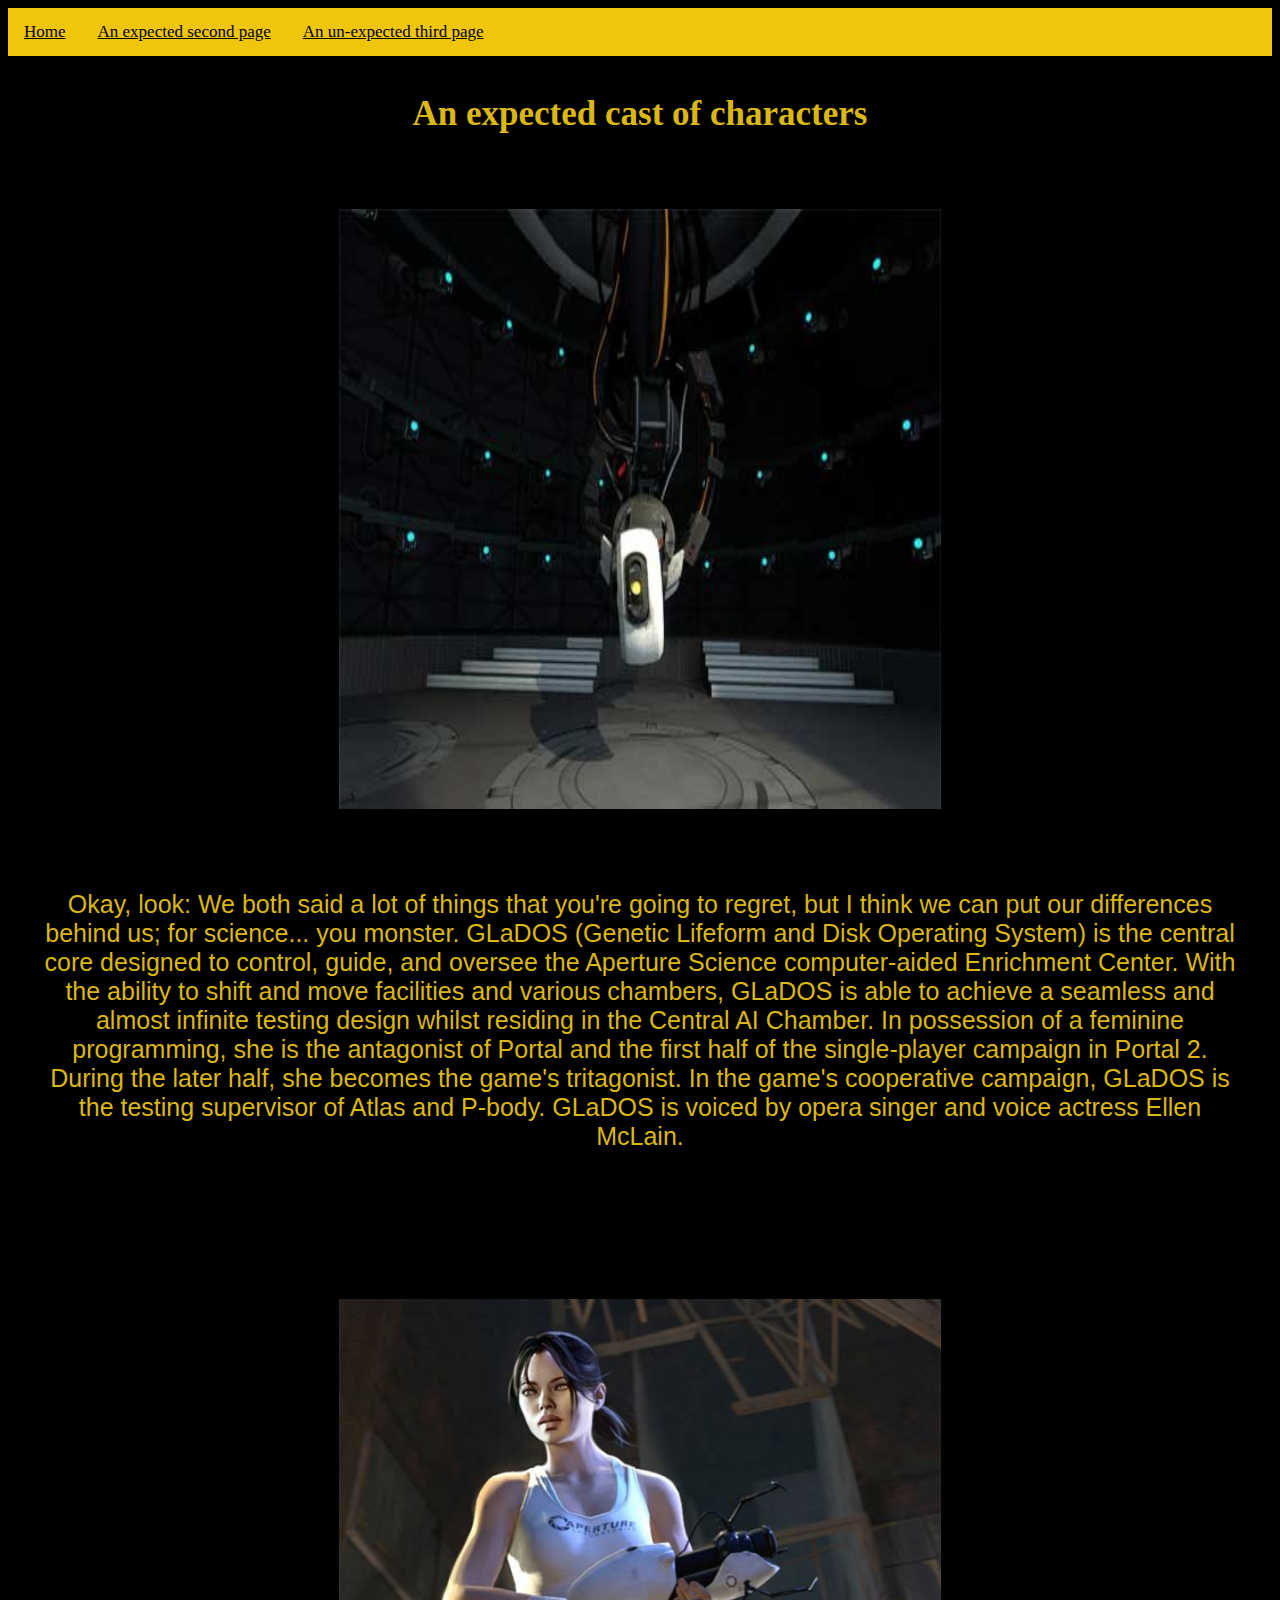
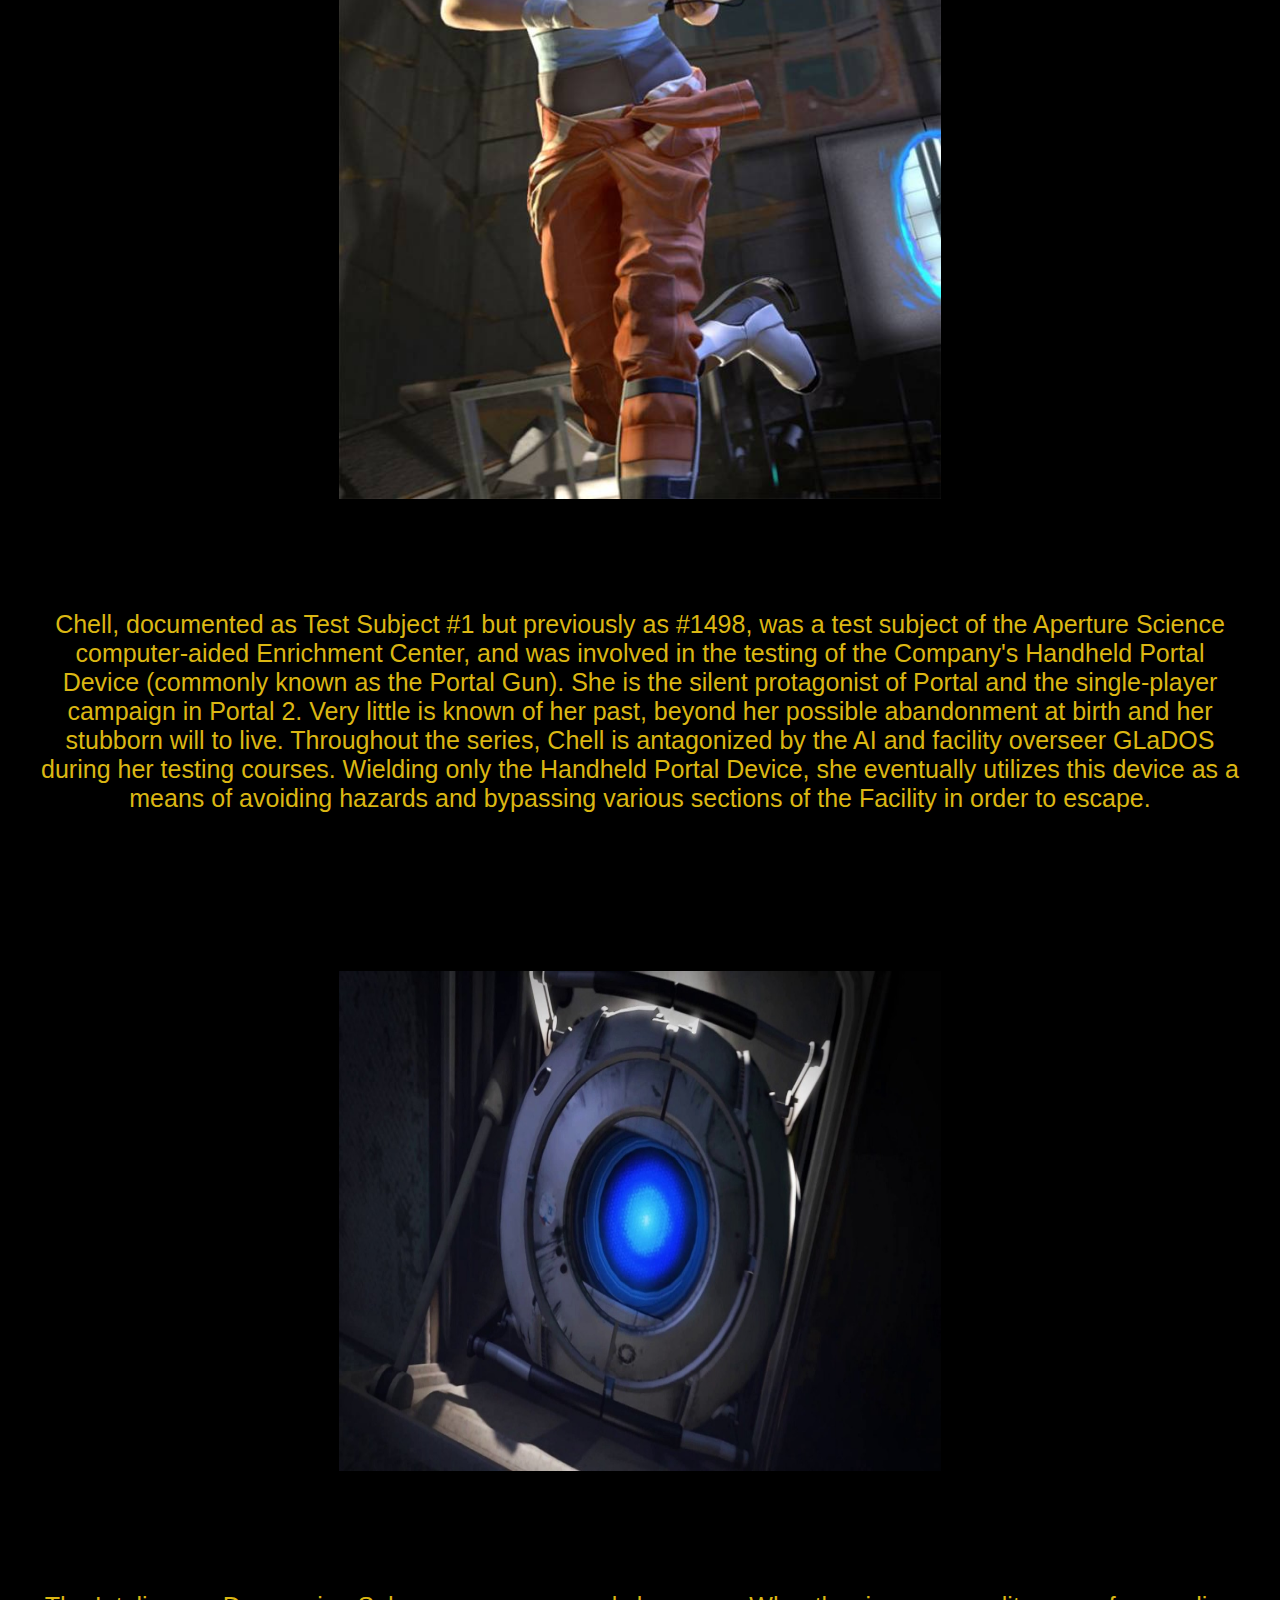
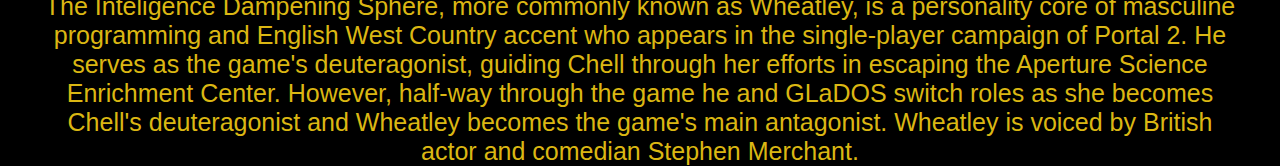
==== 2nd_page.html @ eb51df1a "Initial commit" ====
<!DOCTYPE html>
<html lang="en">
<head>
	<meta charset="UTF-8">
	<link rel="stylesheet" href="styles.css">
</head>
<body>

<div class="topnav">
	<a href ="index.html">Home</a>
	<a class="active" href="2nd_page.html">An expected second page</a>
	<a href="3rd_page.html">An un-expected third page</a>
</div>
<h1> An expected cast of characters </h1>
<div>
	
	
	<p><img style = "inline-size: 50%" src="glados.jpg" alt="Glados" height="600" width="800"  hspace="20"></p>
	<p> Okay, look: We both said a lot of things that you're going to regret, but I think we can put our differences behind us; for science... you monster. 
		GLaDOS (Genetic Lifeform and Disk Operating System) is the central core designed to control, guide, and oversee the Aperture Science computer-aided Enrichment Center. With the ability to shift and move facilities and various chambers, GLaDOS is able to achieve a seamless and almost infinite testing design whilst residing in the Central AI Chamber.

		In possession of a feminine programming, she is the antagonist of Portal and the first half of the single-player campaign in Portal 2. During the later half, she becomes the game's tritagonist. In the game's cooperative campaign, GLaDOS is the testing supervisor of Atlas and P-body.
		
		GLaDOS is voiced by opera singer and voice actress Ellen McLain. </p>

	<br>

	<p><img style = "inline-size: 50%" src="Chell.jpg" alt="Chel" height="800" width="700" hspace="0" vspace="30"></p>
	<p>Chell, documented as Test Subject #1 but previously as #1498, was a test subject of the Aperture Science computer-aided Enrichment Center, and was involved in the testing of the Company's Handheld Portal Device (commonly known as the Portal Gun).

			She is the silent protagonist of Portal and the single-player campaign in Portal 2. Very little is known of her past, beyond her possible abandonment at birth and her stubborn will to live.
			
			Throughout the series, Chell is antagonized by the AI and facility overseer GLaDOS during her testing courses. Wielding only the Handheld Portal Device, she eventually utilizes this device as a means of avoiding hazards and bypassing various sections of the Facility in order to escape. 
		</p>

	<br>
	<p><img style = "inline-size: 50%" src="Wheatley.jpg" alt="wheatley " height="500" width="700" hspace="0" vspace="40"></p>
	<p>The Inteligence Dampening Sphere, more commonly known as Wheatley, is a personality core of masculine programming and English West Country accent who appears in the single-player campaign of Portal 2.

			He serves as the game's deuteragonist, guiding Chell through her efforts in escaping the Aperture Science Enrichment Center. However, half-way through the game he and GLaDOS switch roles as she becomes Chell's deuteragonist and Wheatley becomes the game's main antagonist.
			
			Wheatley is voiced by British actor and comedian Stephen Merchant. </p>
</div>
</body>
</html>
---- styles.css ----
html {
	height:100%;
	background-color: rgb(0, 0, 0);
	background-position: center;
  	background-repeat: no-repeat;
  	background-size: cover;
 
}

.topnav {
	background-color: rgb(240, 198, 12);
	overflow: hidden;
	position: sticky;
}

.topnav a{
	text-align: center;
	float: left;
	color: #000000;
	padding: 14px 16px;
	font-size: 17px;
	font-family: Verdana;
}

.topnav a:hover {
	background-color: rgb(255, 94, 0);
	color:black;
}

.topnav a:active{
	background-color:#DA70D6;
	color:white;
}

h1 {
	text-align: center;
	font-family: Verdana;
	font-size:35px;
	padding-top: 15px;
	color:  rgb(219, 183, 19);
}


p {
	text-align: center;
	padding-top: 50px;
	padding-left: 30px;
	padding-right: 30px;
	font-size: 25px;
	font-family: helvetica;
	color: rgb(219, 183, 19);
}
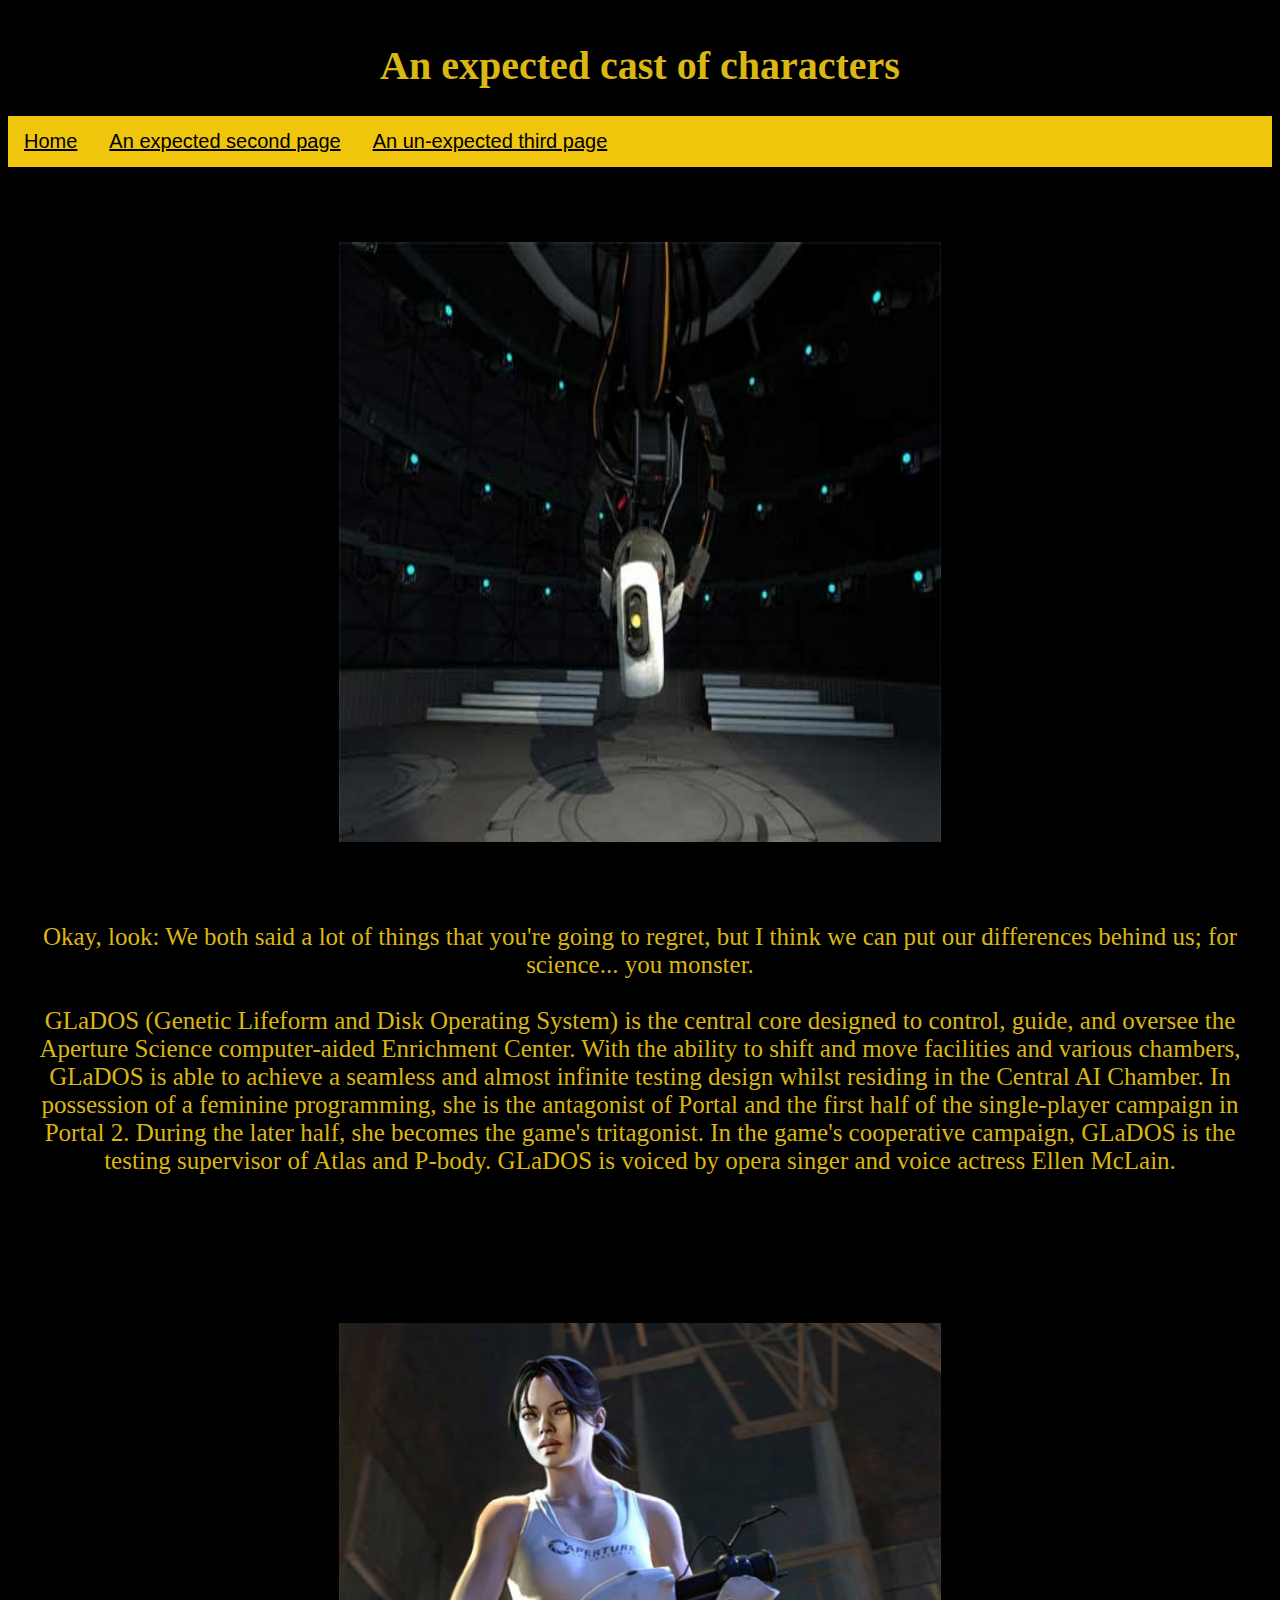
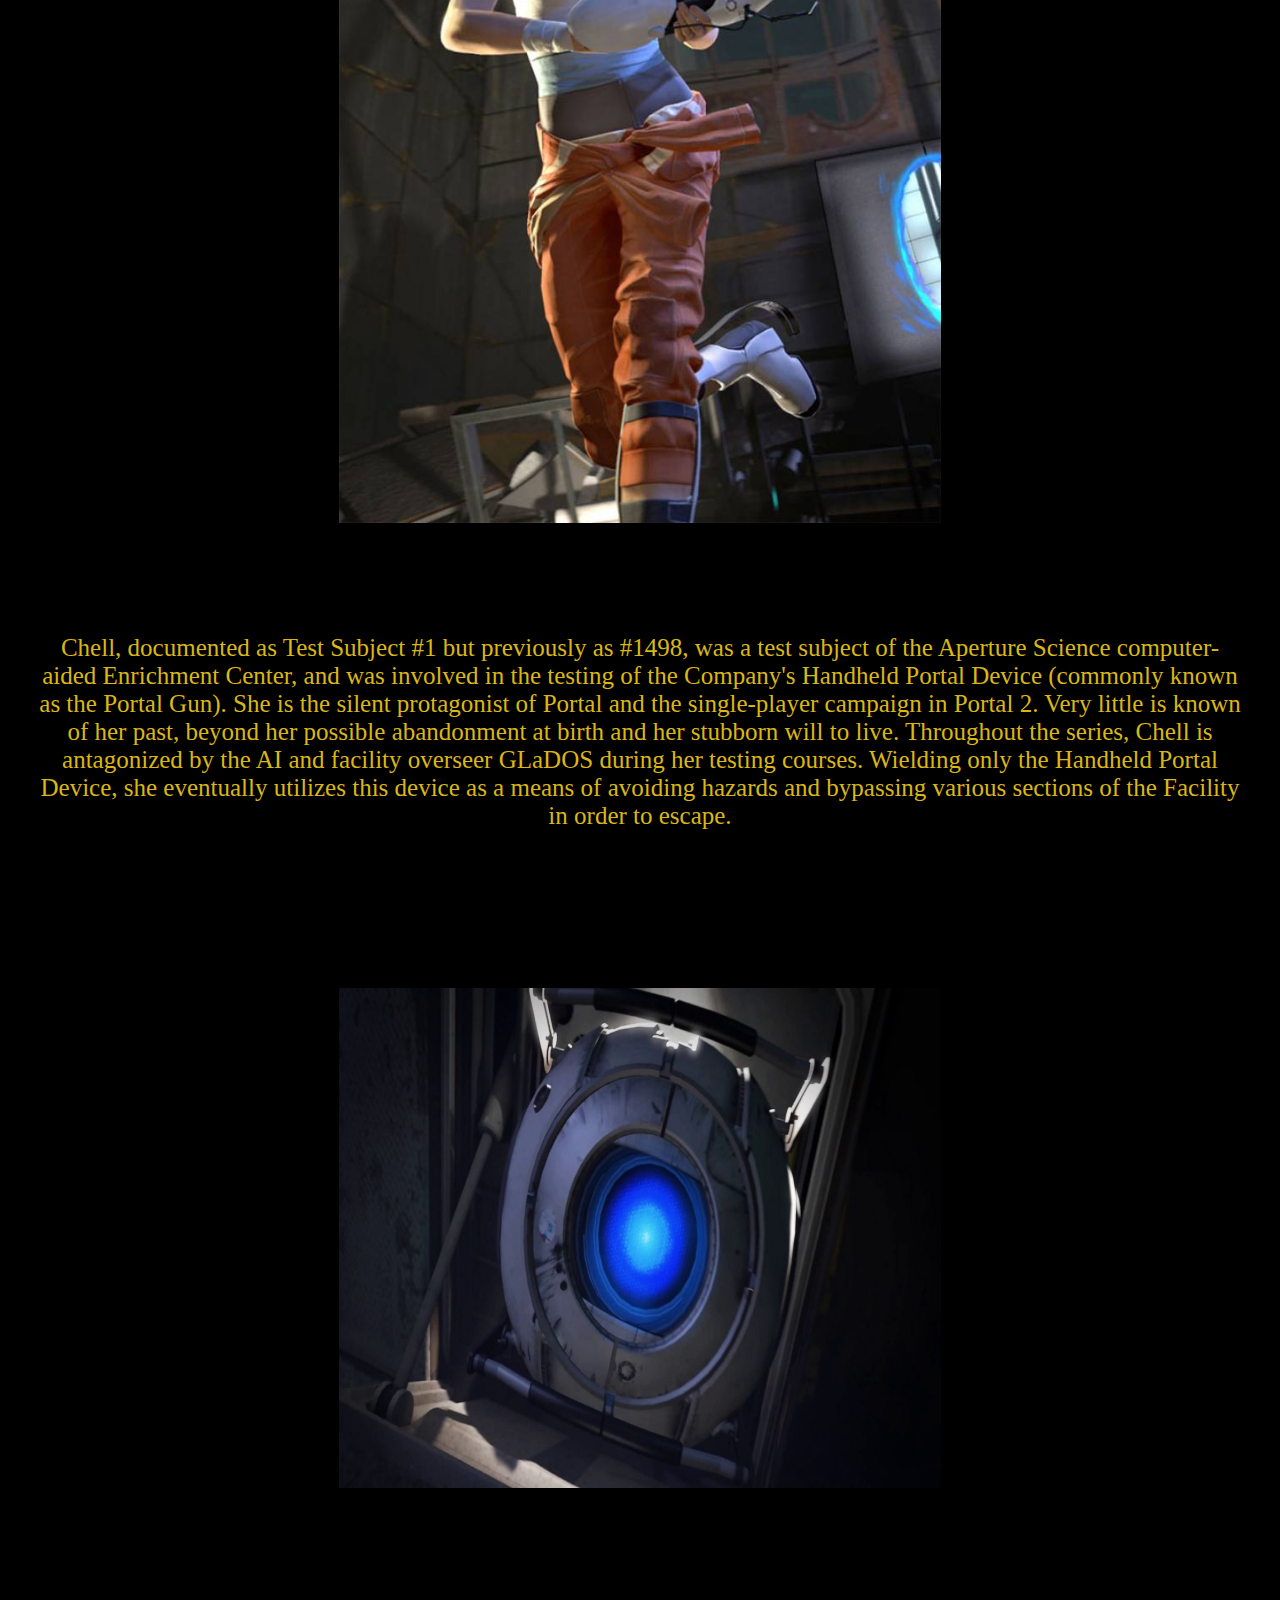
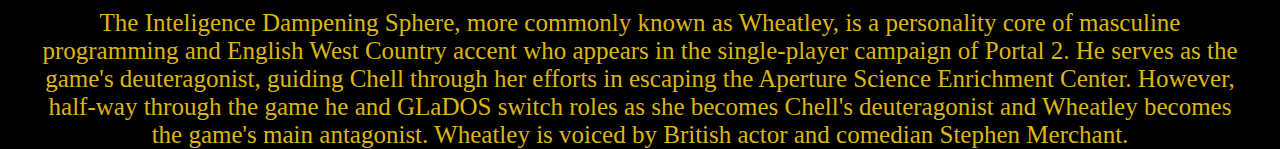
==== commit 09dc9759: "Moved the titles and added stuff to the last page" ====
--- a/2nd_page.html
+++ b/2nd_page.html
@@ -2,21 +2,23 @@
 <html lang="en">
 <head>
 	<meta charset="UTF-8">
+	<title>An expected page</title>
 	<link rel="stylesheet" href="styles.css">
 </head>
 <body>
+
+	<h1> An expected cast of characters </h1>
 
 <div class="topnav">
 	<a href ="index.html">Home</a>
 	<a class="active" href="2nd_page.html">An expected second page</a>
 	<a href="3rd_page.html">An un-expected third page</a>
 </div>
-<h1> An expected cast of characters </h1>
 <div>
 	
 	
 	<p><img style = "inline-size: 50%" src="glados.jpg" alt="Glados" height="600" width="800"  hspace="20"></p>
-	<p> Okay, look: We both said a lot of things that you're going to regret, but I think we can put our differences behind us; for science... you monster. 
+	<p> Okay, look: We both said a lot of things that you're going to regret, but I think we can put our differences behind us; for science... you monster. <br> <br>
 		GLaDOS (Genetic Lifeform and Disk Operating System) is the central core designed to control, guide, and oversee the Aperture Science computer-aided Enrichment Center. With the ability to shift and move facilities and various chambers, GLaDOS is able to achieve a seamless and almost infinite testing design whilst residing in the Central AI Chamber.
 
 		In possession of a feminine programming, she is the antagonist of Portal and the first half of the single-player campaign in Portal 2. During the later half, she becomes the game's tritagonist. In the game's cooperative campaign, GLaDOS is the testing supervisor of Atlas and P-body.
--- a/styles.css
+++ b/styles.css
@@ -14,12 +14,12 @@
 }
 
 .topnav a{
-	text-align: center;
-	float: left;
+	text-align: justify;
+	float: Left;
 	color: #000000;
 	padding: 14px 16px;
-	font-size: 17px;
-	font-family: Verdana;
+	font-size: 20px;
+	font-family: Impact, Haettenschweiler, 'Arial Narrow Bold', sans-serif;
 }
 
 .topnav a:hover {
@@ -28,15 +28,16 @@
 }
 
 .topnav a:active{
-	background-color:#DA70D6;
-	color:white;
+	background-color:rgb(241, 245, 1);
+	color:rgb(2, 0, 0);
 }
 
 h1 {
 	text-align: center;
-	font-family: Verdana;
-	font-size:35px;
+	font-family: Impact, Haettenschweiler, 'Arial Narrow Bold', sans-serif;
+	font-size:40px;
 	padding-top: 15px;
+	font-family: fantasy;
 	color:  rgb(219, 183, 19);
 }
 
@@ -47,6 +48,6 @@
 	padding-left: 30px;
 	padding-right: 30px;
 	font-size: 25px;
-	font-family: helvetica;
+	font-family: fantasy;
 	color: rgb(219, 183, 19);
 }
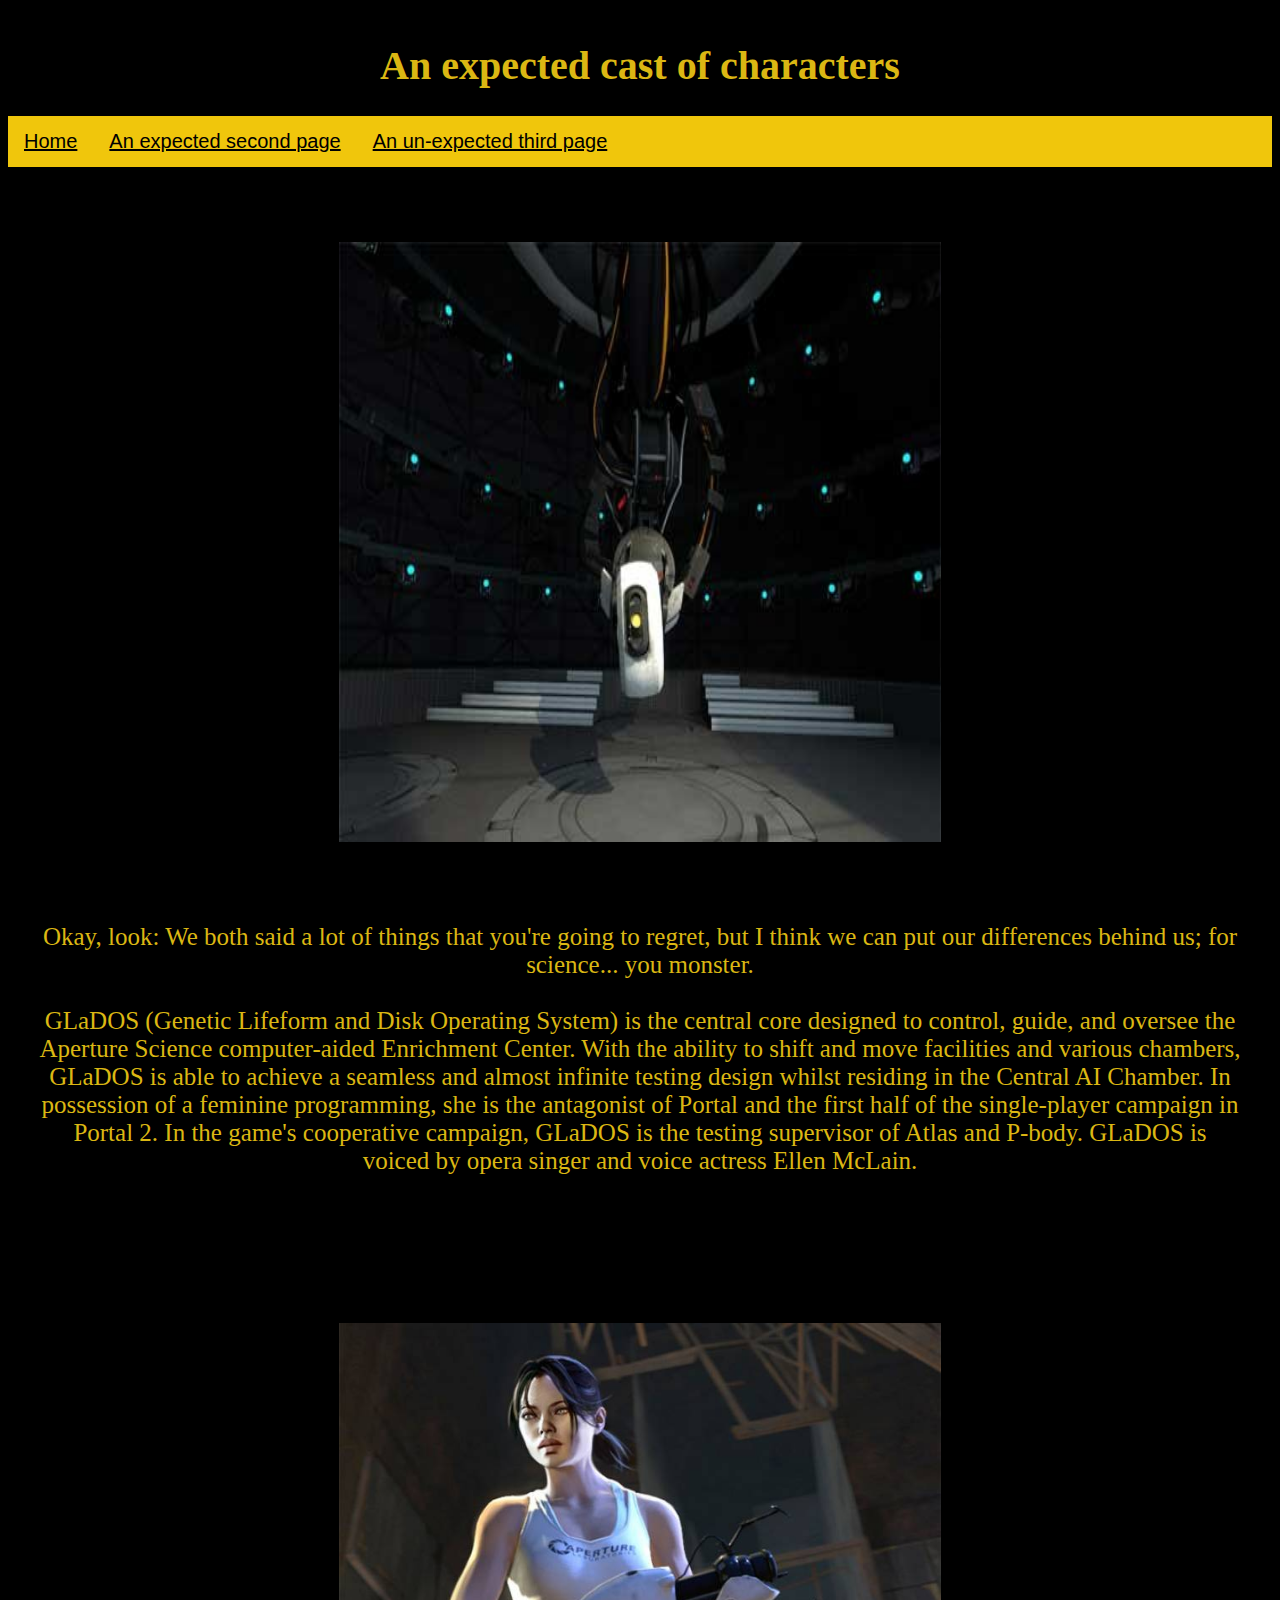
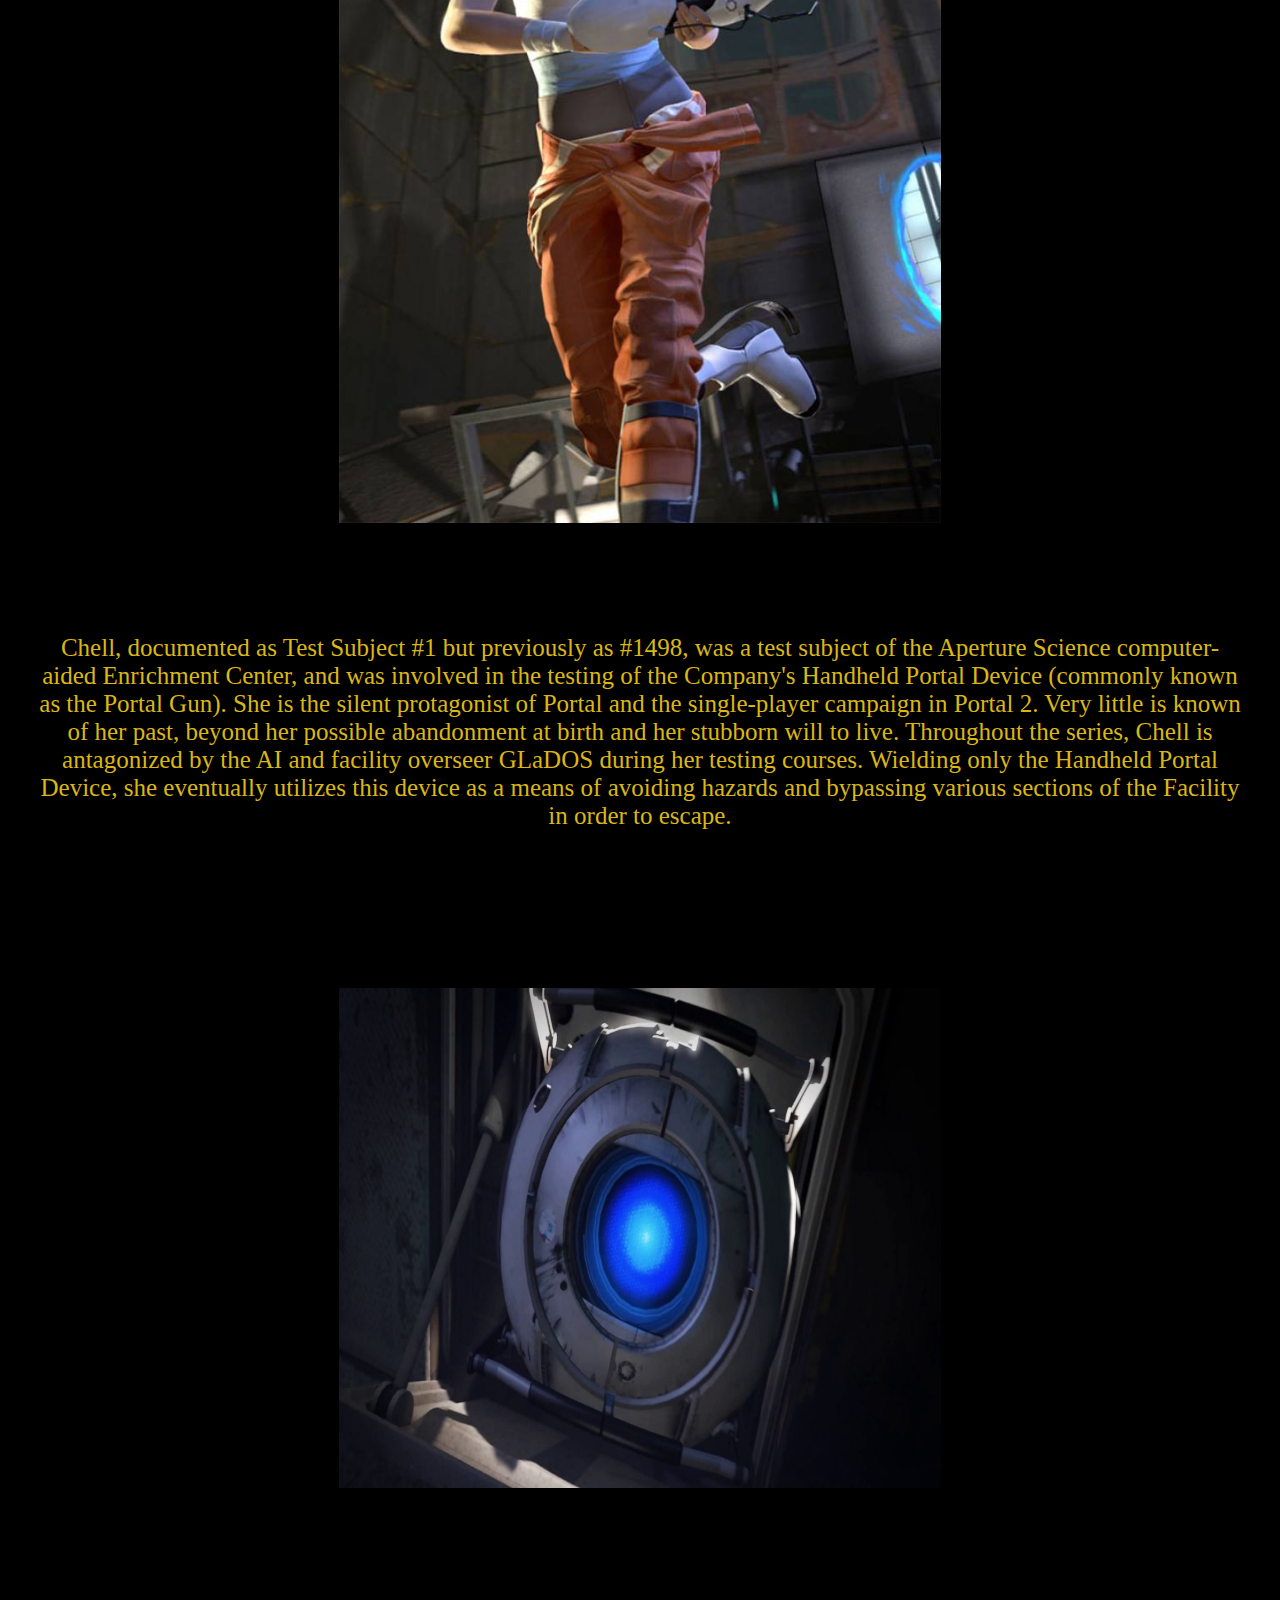
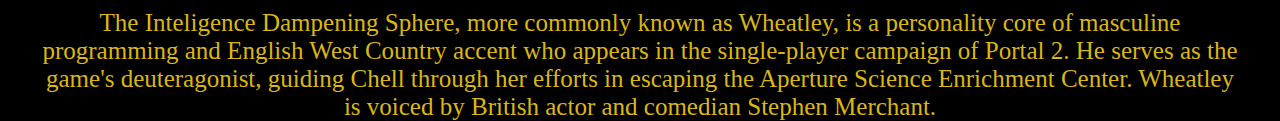
==== commit 9ba99b90: "Update to remove spoilers" ====
--- a/2nd_page.html
+++ b/2nd_page.html
@@ -1,6 +1,16 @@
 <!DOCTYPE html>
 <html lang="en">
 <head>
+	<!-- Global site tag (gtag.js) - Google Analytics -->
+<script async src="https://www.googletagmanager.com/gtag/js?id=UA-150633584-1"></script>
+<script>
+  window.dataLayer = window.dataLayer || [];
+  function gtag(){dataLayer.push(arguments);}
+  gtag('js', new Date());
+
+  gtag('config', 'UA-150633584-1');
+</script>
+
 	<meta charset="UTF-8">
 	<title>An expected page</title>
 	<link rel="stylesheet" href="styles.css">
@@ -21,7 +31,7 @@
 	<p> Okay, look: We both said a lot of things that you're going to regret, but I think we can put our differences behind us; for science... you monster. <br> <br>
 		GLaDOS (Genetic Lifeform and Disk Operating System) is the central core designed to control, guide, and oversee the Aperture Science computer-aided Enrichment Center. With the ability to shift and move facilities and various chambers, GLaDOS is able to achieve a seamless and almost infinite testing design whilst residing in the Central AI Chamber.
 
-		In possession of a feminine programming, she is the antagonist of Portal and the first half of the single-player campaign in Portal 2. During the later half, she becomes the game's tritagonist. In the game's cooperative campaign, GLaDOS is the testing supervisor of Atlas and P-body.
+		In possession of a feminine programming, she is the antagonist of Portal and the first half of the single-player campaign in Portal 2. In the game's cooperative campaign, GLaDOS is the testing supervisor of Atlas and P-body.
 		
 		GLaDOS is voiced by opera singer and voice actress Ellen McLain. </p>
 
@@ -39,9 +49,9 @@
 	<p><img style = "inline-size: 50%" src="Wheatley.jpg" alt="wheatley " height="500" width="700" hspace="0" vspace="40"></p>
 	<p>The Inteligence Dampening Sphere, more commonly known as Wheatley, is a personality core of masculine programming and English West Country accent who appears in the single-player campaign of Portal 2.
 
-			He serves as the game's deuteragonist, guiding Chell through her efforts in escaping the Aperture Science Enrichment Center. However, half-way through the game he and GLaDOS switch roles as she becomes Chell's deuteragonist and Wheatley becomes the game's main antagonist.
+			He serves as the game's deuteragonist, guiding Chell through her efforts in escaping the Aperture Science Enrichment Center.
 			
 			Wheatley is voiced by British actor and comedian Stephen Merchant. </p>
 </div>
 </body>
-</html>+</html>
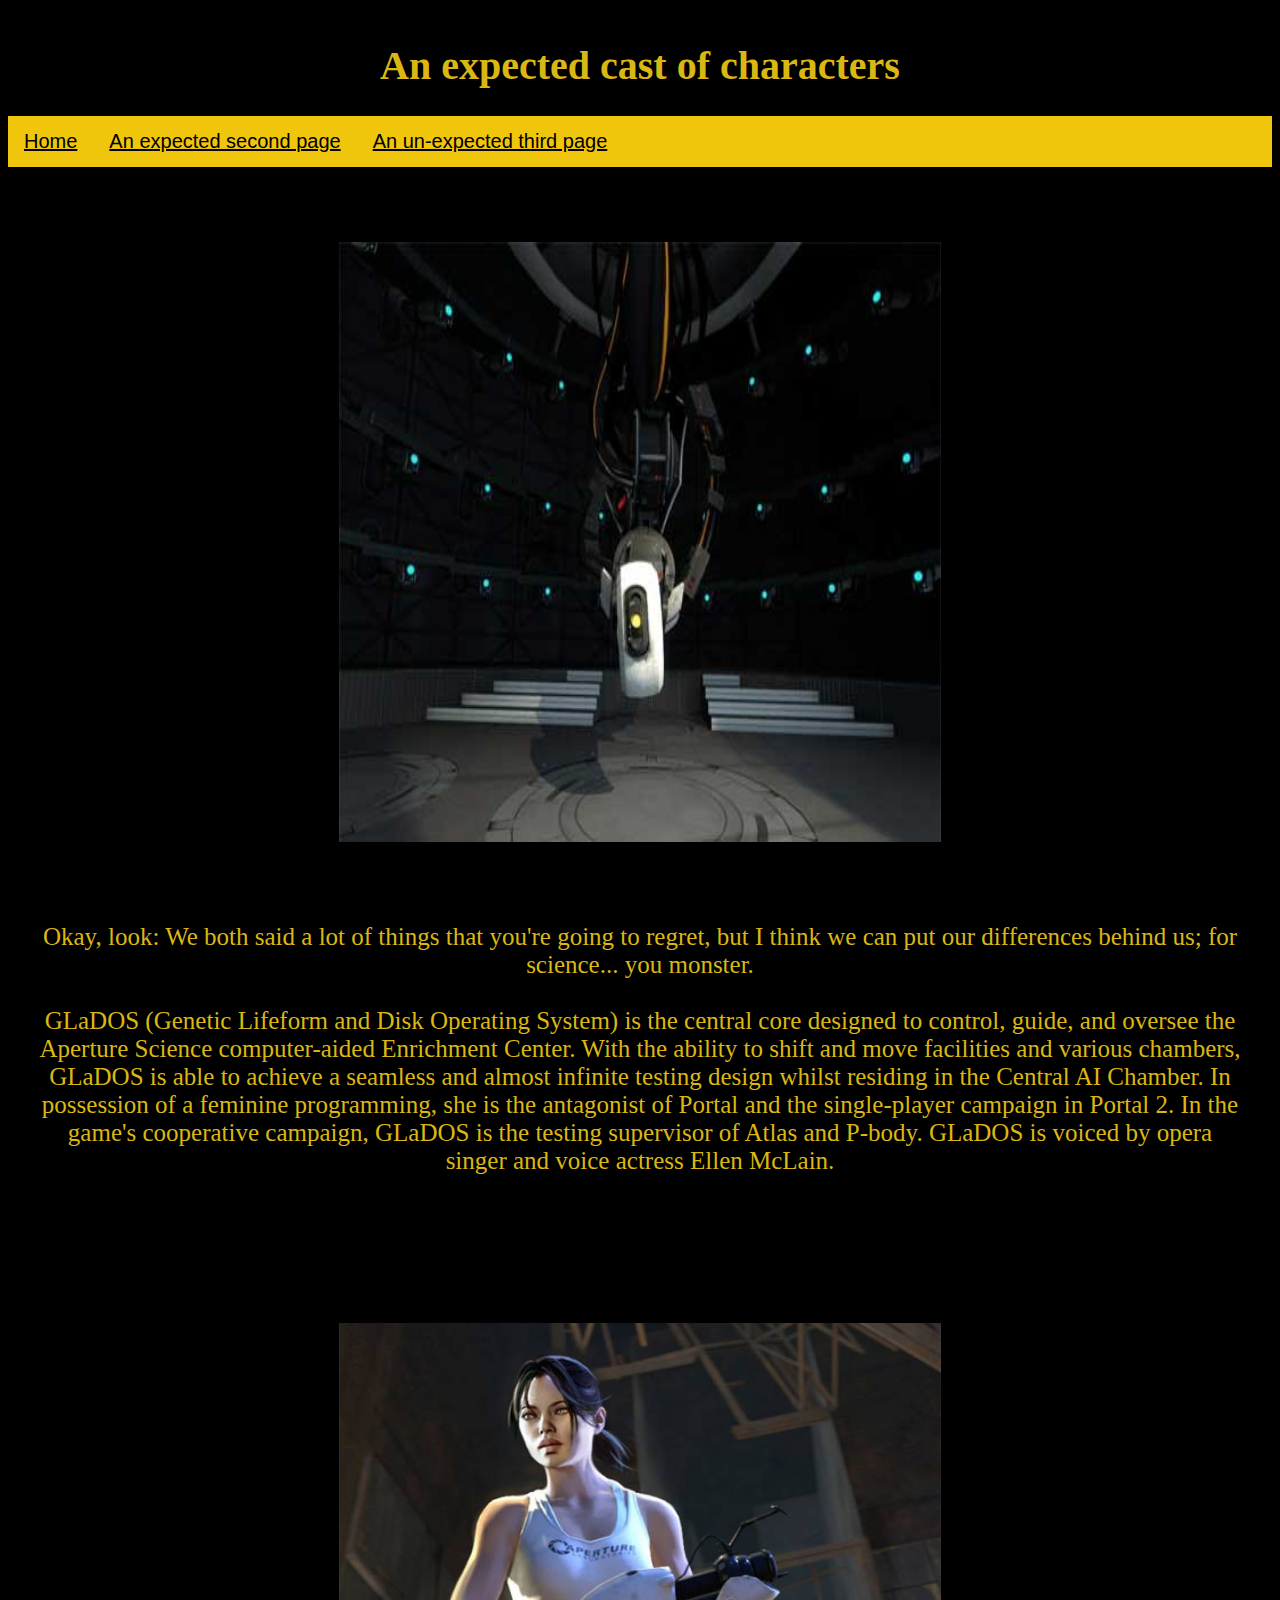
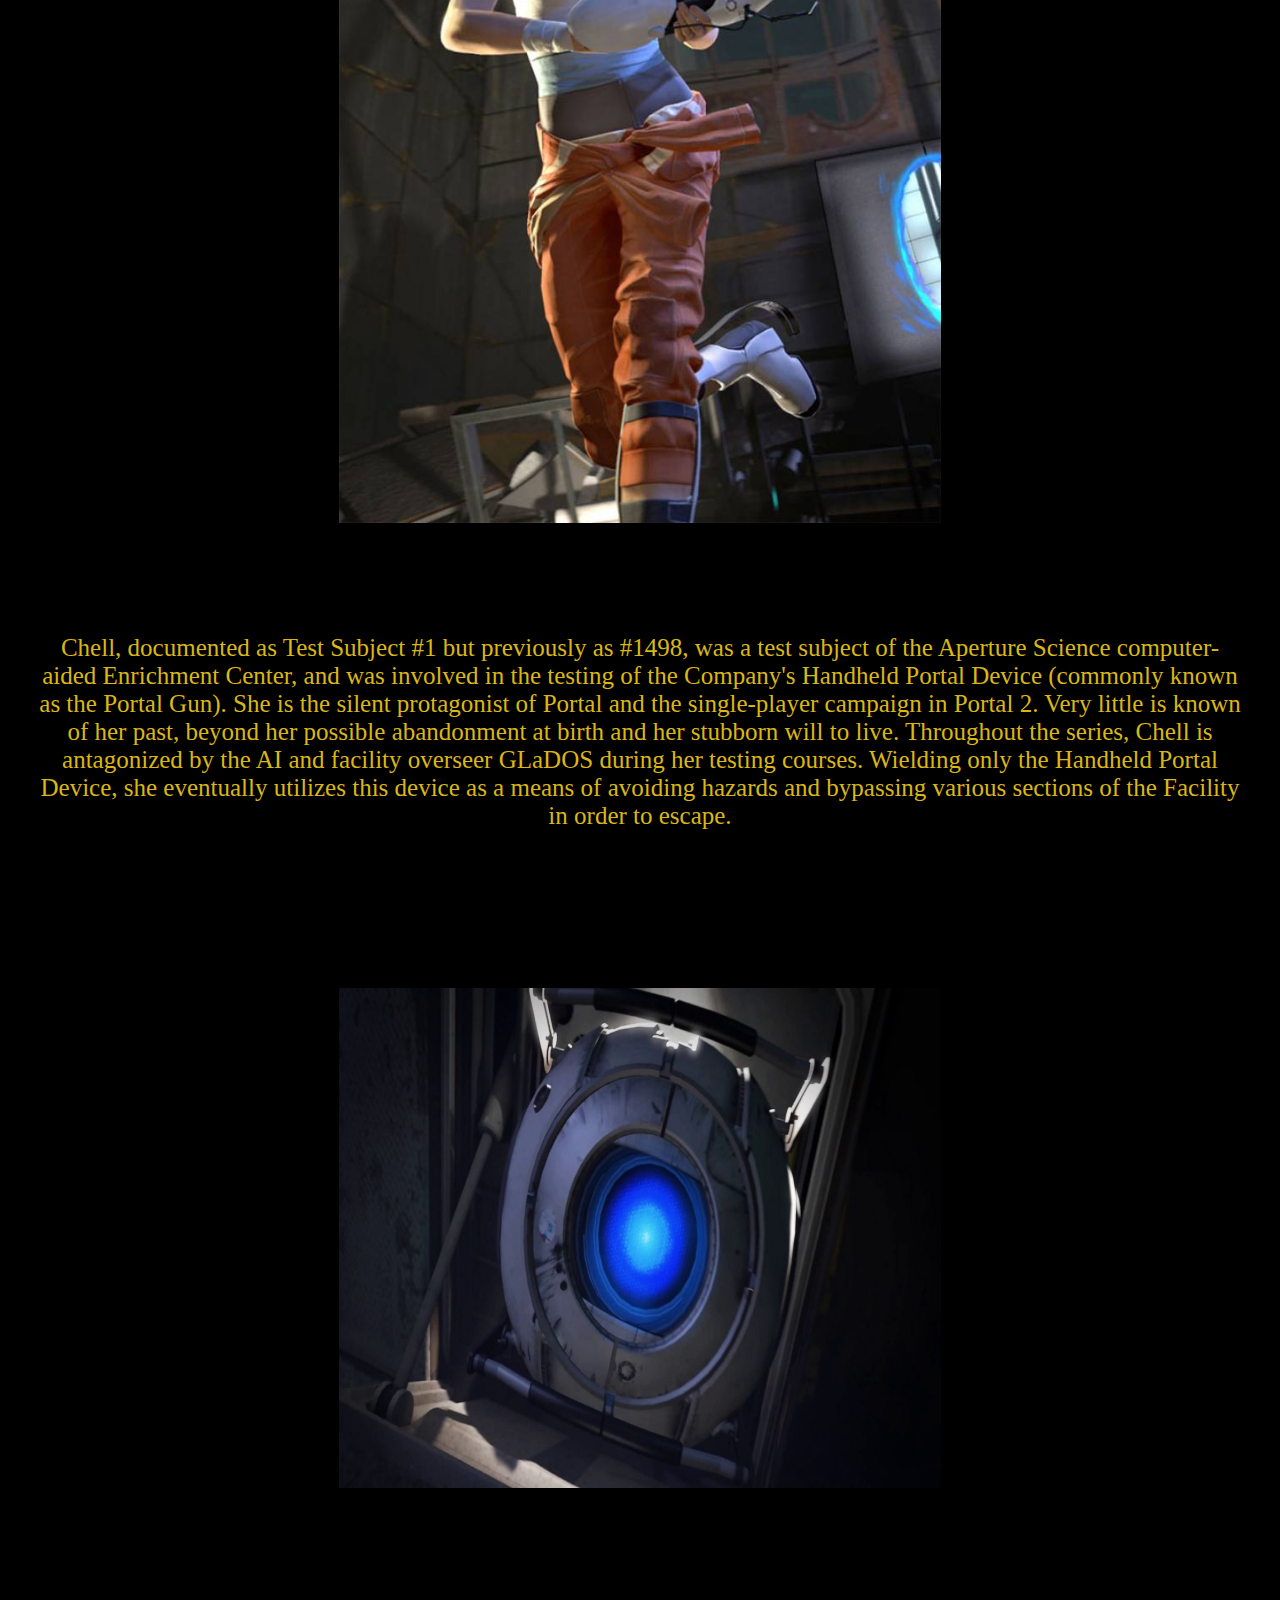
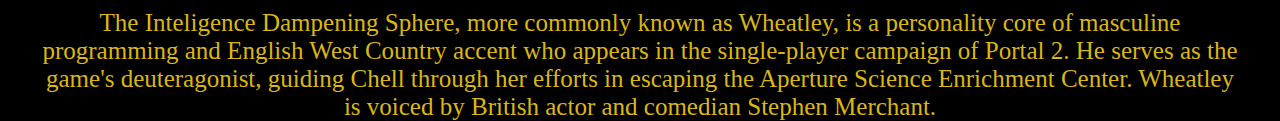
==== commit b08e284d: "Update to remove spoilers" ====
--- a/2nd_page.html
+++ b/2nd_page.html
@@ -31,7 +31,7 @@
 	<p> Okay, look: We both said a lot of things that you're going to regret, but I think we can put our differences behind us; for science... you monster. <br> <br>
 		GLaDOS (Genetic Lifeform and Disk Operating System) is the central core designed to control, guide, and oversee the Aperture Science computer-aided Enrichment Center. With the ability to shift and move facilities and various chambers, GLaDOS is able to achieve a seamless and almost infinite testing design whilst residing in the Central AI Chamber.
 
-		In possession of a feminine programming, she is the antagonist of Portal and the first half of the single-player campaign in Portal 2. In the game's cooperative campaign, GLaDOS is the testing supervisor of Atlas and P-body.
+		In possession of a feminine programming, she is the antagonist of Portal and the single-player campaign in Portal 2. In the game's cooperative campaign, GLaDOS is the testing supervisor of Atlas and P-body.
 		
 		GLaDOS is voiced by opera singer and voice actress Ellen McLain. </p>
 
